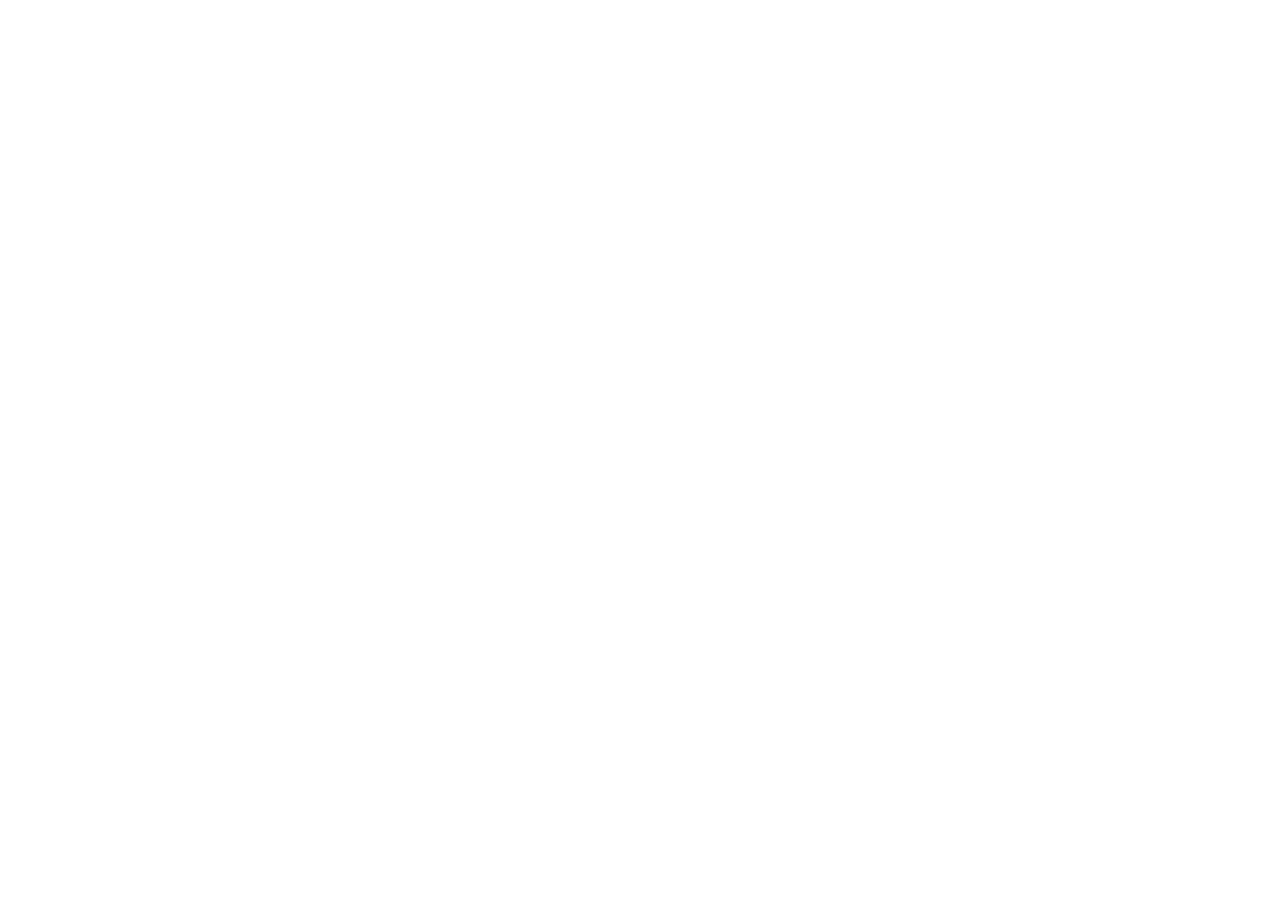
==== index.html @ e07c1a67 "Template for html added." ====
<!DOCTYPE html>
<html lang="uk">

<head>
    <title>Дячок М.А. ІМ-21</title>
    <meta charset="utf-8">
    <meta name="keywords" content="lab5, lab-5, front-end, frontend, kpi, learn">
    <meta name="description" content="Simple html-5 site">
    <link rel="stylesheet" type="text/css" href="style.css">
</head>

<body>
    
    <script src="script.js"></script>
</body>

</html>
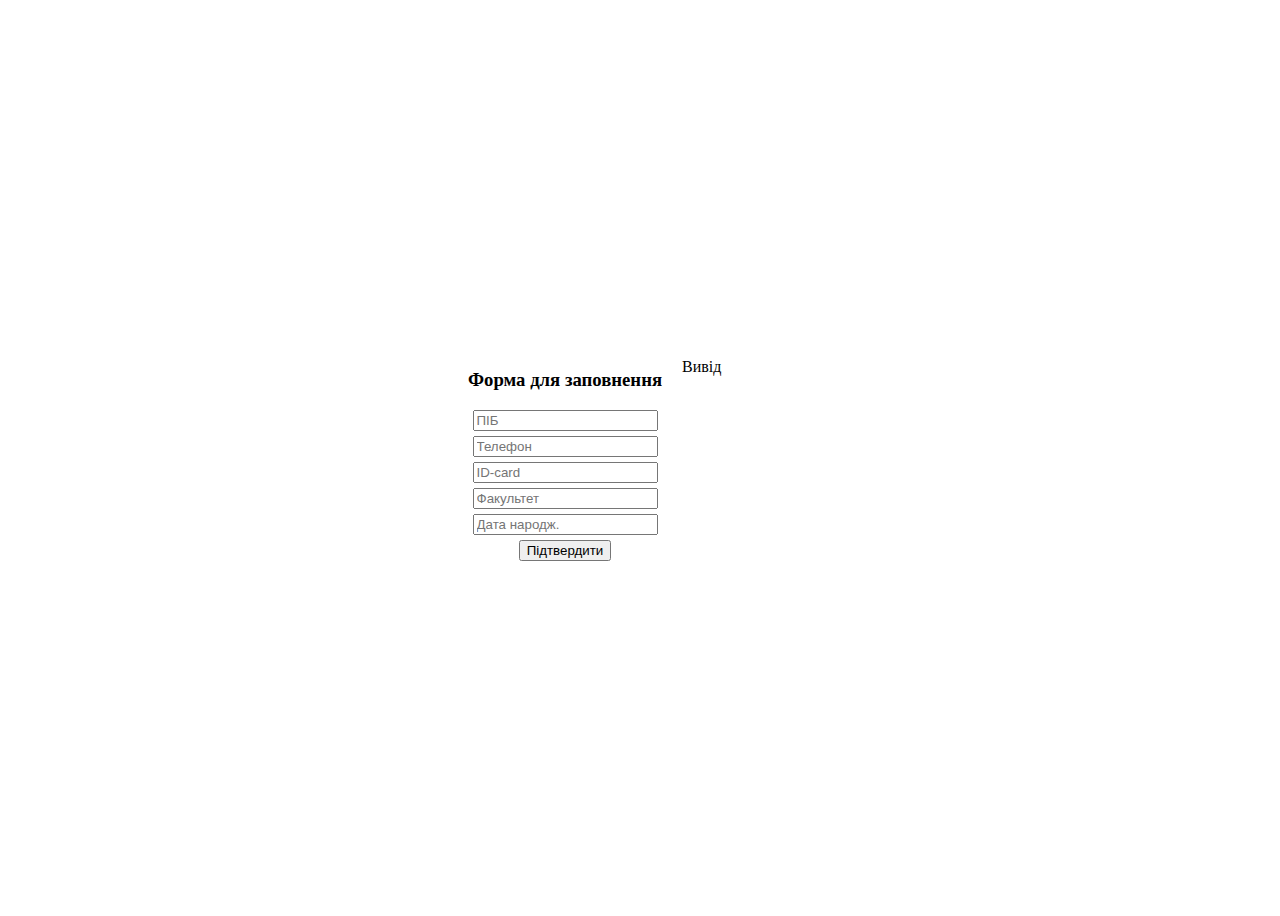
==== commit 59b922fe: "Add html and css for first task." ====
--- a/index.html
+++ b/index.html
@@ -9,8 +9,18 @@
     <link rel="stylesheet" type="text/css" href="style.css">
 </head>
 
-<body>
-    
+<body class="container">
+    <form class="form-block">
+        <h3>Форма для заповнення</h3>
+        <input placeholder="ПІБ">
+        <input placeholder="Телефон">
+        <input placeholder="ID-card">
+        <input placeholder="Факультет">
+        <input placeholder="Дата народж.">
+        <button>Підтвердити</button>
+    </form>
+    <div class="output-box">Вивід</div>
+    <div></div>
     <script src="script.js"></script>
 </body>
 
--- a/style.css
+++ b/style.css
@@ -0,0 +1,22 @@
+.container {
+    display: flex;
+    justify-content: center;
+    align-items: center;
+    min-height: 100vh;
+}
+
+.form-block {
+    display: block;
+    padding: 20px;
+}
+
+input,
+button {
+    margin: 5px auto;
+    display: block;
+}
+
+.output-box {
+    width: 150px;
+    height: 200px;
+}
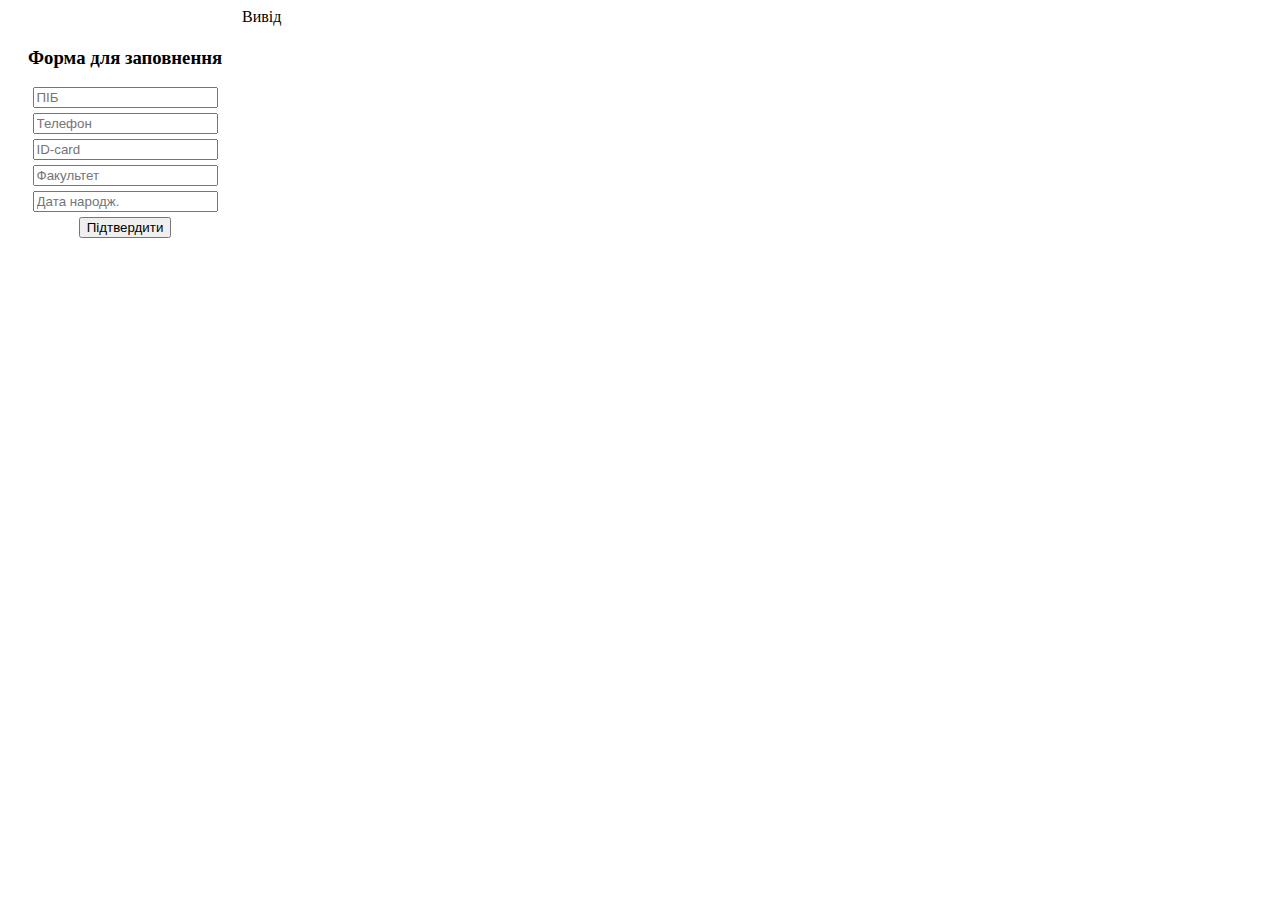
==== commit f0f910dc: "Add js code to check and output result if correct." ====
--- a/index.html
+++ b/index.html
@@ -17,10 +17,11 @@
         <input placeholder="ID-card">
         <input placeholder="Факультет">
         <input placeholder="Дата народж.">
-        <button>Підтвердити</button>
+        <button id="submit-btn" type="button">Підтвердити</button>
     </form>
-    <div class="output-box">Вивід</div>
-    <div></div>
+    <div id="output-box">Вивід</div>
+    <div>
+    </div>
     <script src="script.js"></script>
 </body>
 
--- a/style.css
+++ b/style.css
@@ -1,7 +1,7 @@
 .container {
     display: flex;
-    justify-content: center;
-    align-items: center;
+    justify-content: flex-start;
+    align-items: flex-start;
     min-height: 100vh;
 }
 
@@ -16,7 +16,12 @@
     display: block;
 }
 
-.output-box {
-    width: 150px;
-    height: 200px;
+#output-box {
+    width: 250px;
+    height: 300px;
 }
+
+.wrong {
+    background-color: red;
+    color: white;
+}
